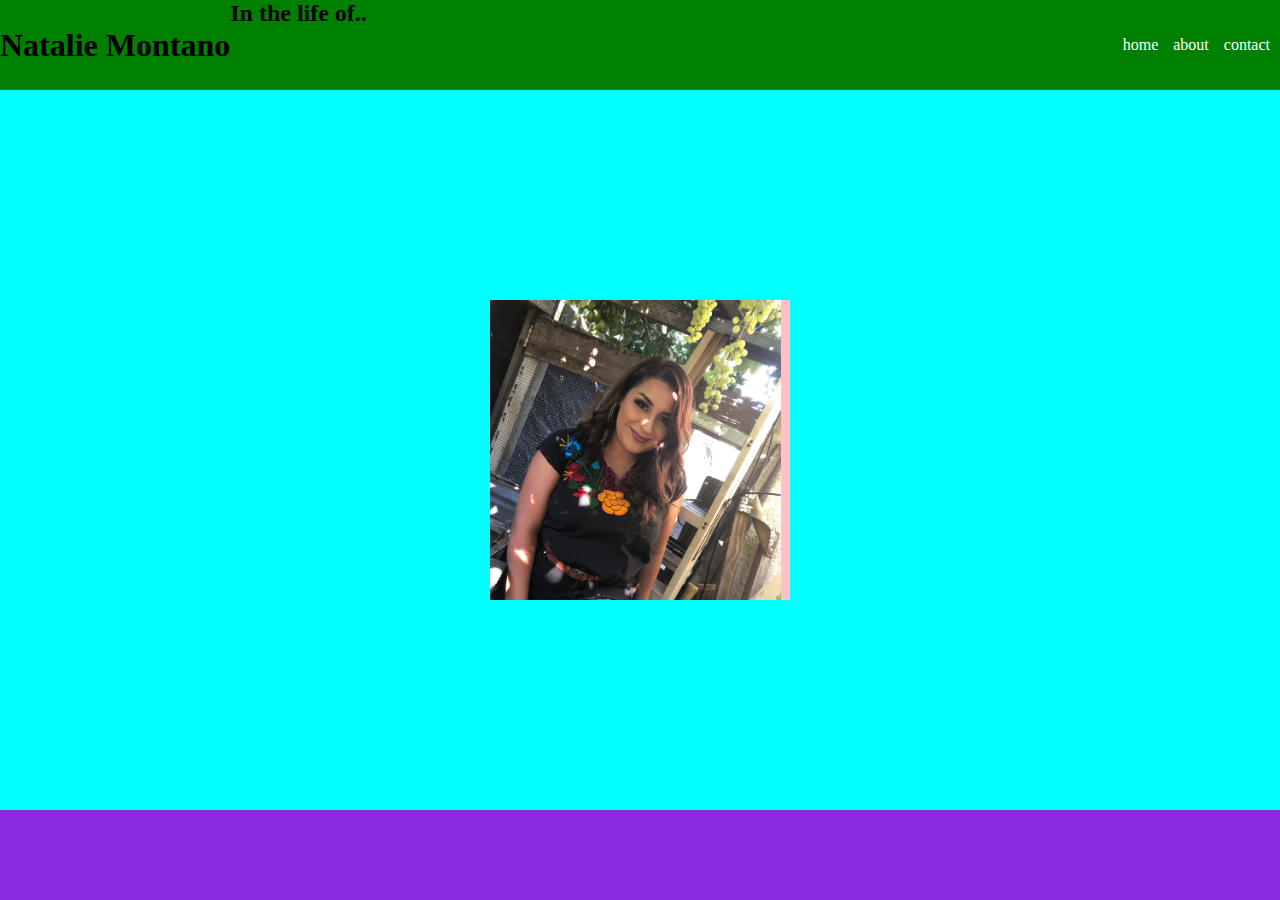
==== index.html @ 7bbdce46 "pushing files" ====
<!DOCTYPE html>
<html lang="en">

<head>
    <meta charset="UTF-8">
    <meta name="viewport" content="width=device-width, initial-scale=1.0">
    <meta http-equiv="X-UA-Compatible" content="ie=edge">
    <title>Document</title>
    <link rel="stylesheet" href="./assets/css/style.css">
</head>

<body>
    <nav>
        <div class="title">
            <h1 class="title-text">Natalie Montano</h1>
            <h2>In the life of..</h2>
        </div>
        <div class="nav-items">
            <p class="nav-item">home </p>
            <p class="nav-item">about </p>
            <p class="nav-item">contact</p>
        </div>
    </nav>
    <div class="content">
        <div class="center-this">
            <img class="profile-pic" src="./assets/images/IMG_4847.JPG" alt="">
        </div>
    </div>

    <footer></footer>
</body>

</html>
---- assets/css/style.css ----
* {
    margin:0;
}
nav {
    height:10vh;
    background-color:green;
    display:table;
    width:100%;
}

.title {
    height:10vh;
    float:left;
    display:table;
}

.title-text {
    display:table-cell;
    vertical-align: middle;
}

.nav-items { 
    float:right;
    display:table;
    height:10vh;
}

.nav-item {
    display:table-cell;
    vertical-align: middle;
    padding-left:5px;
    padding-right:10px;
    color:white
}

.content {
    min-height:80vh;
    background-color: aqua;
    position:relative;
}

.center-this {
    width:300px;
    height:300px;
    background-color: pink;
    position:absolute;
    top:50%;
    left:50%;
    transform: translate(-50%, -50%);
}
.profile-pic {
    border-image-width: 0in;
    height: 300px;
   
}

footer {
    height:10vh;
    background-color: blueviolet;

}
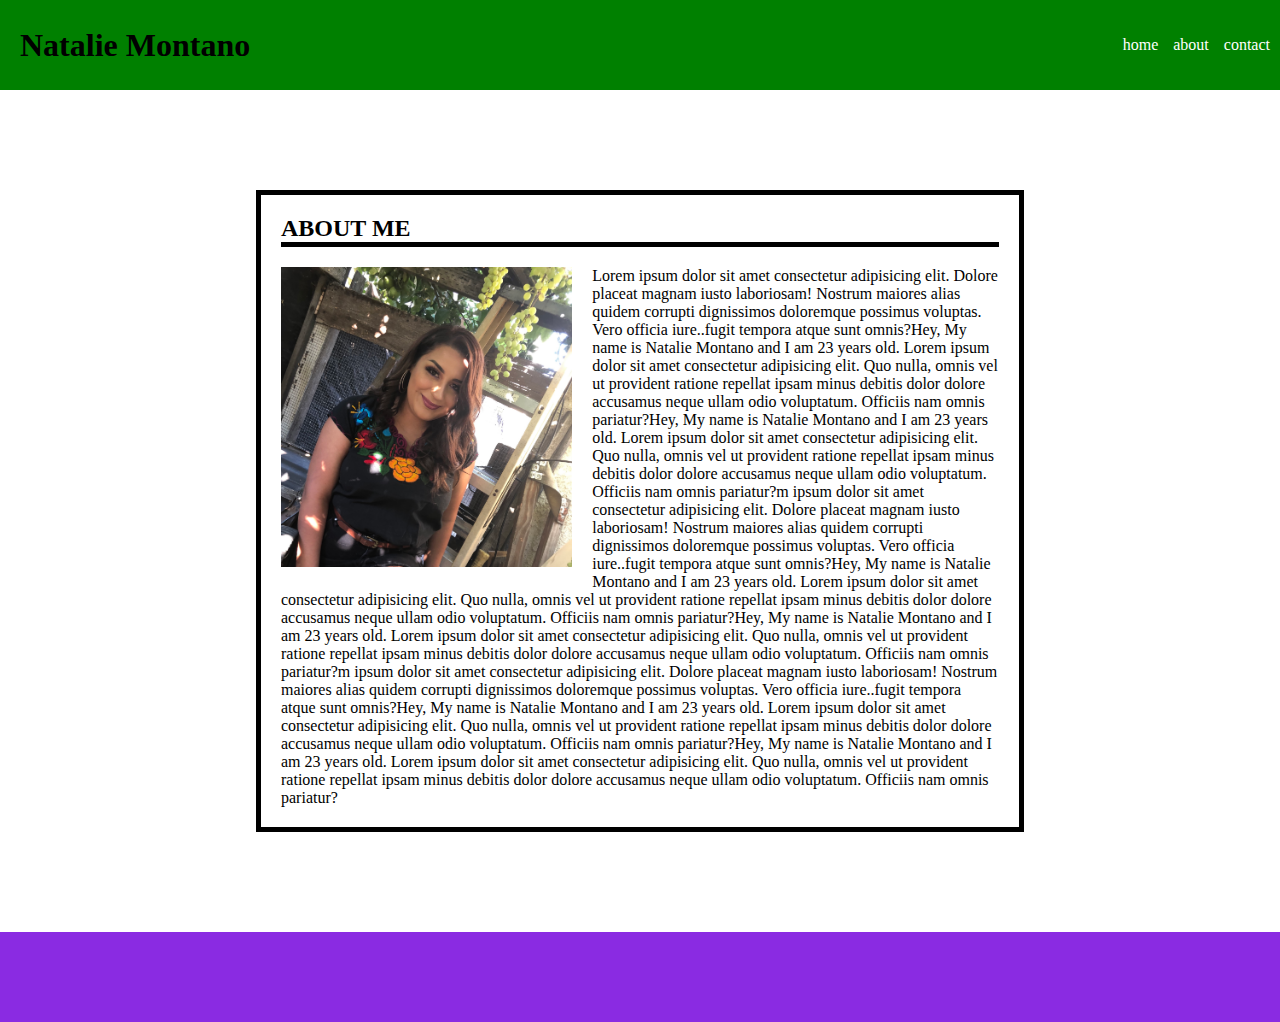
==== commit dfc66d43: "updated" ====
--- a/index.html
+++ b/index.html
@@ -12,8 +12,7 @@
 <body>
     <nav>
         <div class="title">
-            <h1 class="title-text">Natalie Montano</h1>
-            <h2>In the life of..</h2>
+            <h1 class="title-text"> Natalie Montano</h1>
         </div>
         <div class="nav-items">
             <p class="nav-item">home </p>
@@ -22,9 +21,44 @@
         </div>
     </nav>
     <div class="content">
-        <div class="center-this">
-            <img class="profile-pic" src="./assets/images/IMG_4847.JPG" alt="">
-        </div>
+        <h2 class="subject">ABOUT ME</h2>
+        <img class="profile-pic" src="./assets/images/IMG_4847.JPG" alt="">
+        <p>Lorem ipsum dolor sit amet consectetur adipisicing elit. Dolore placeat magnam iusto
+            laboriosam! Nostrum maiores alias quidem corrupti dignissimos doloremque possimus voluptas. Vero officia
+            iure..fugit tempora atque sunt omnis?Hey, My name is Natalie Montano and I am 23 years old. Lorem ipsum
+            dolor sit amet consectetur adipisicing
+            elit. Quo nulla, omnis vel ut provident ratione repellat ipsam minus debitis dolor dolore accusamus neque
+            ullam odio voluptatum. Officiis nam omnis pariatur?Hey, My name is Natalie Montano and I am 23 years old.
+            Lorem ipsum dolor sit amet consectetur adipisicing
+            elit. Quo nulla, omnis vel ut provident ratione repellat ipsam minus debitis dolor dolore accusamus neque
+            ullam odio voluptatum. Officiis nam omnis pariatur?m ipsum dolor sit amet consectetur adipisicing elit. Dolore placeat magnam iusto
+            laboriosam! Nostrum maiores alias quidem corrupti dignissimos doloremque possimus voluptas. Vero officia
+            iure..fugit tempora atque sunt omnis?Hey, My name is Natalie Montano and I am 23 years old. Lorem ipsum
+            dolor sit amet consectetur adipisicing
+            elit. Quo nulla, omnis vel ut provident ratione repellat ipsam minus debitis dolor dolore accusamus neque
+            ullam odio voluptatum. Officiis nam omnis pariatur?Hey, My name is Natalie Montano and I am 23 years old.
+            Lorem ipsum dolor sit amet consectetur adipisicing
+            elit. Quo nulla, omnis vel ut provident ratione repellat ipsam minus debitis dolor dolore accusamus neque
+            ullam odio voluptatum. Officiis nam omnis pariatur?m ipsum dolor sit amet consectetur adipisicing elit. Dolore placeat magnam iusto
+            laboriosam! Nostrum maiores alias quidem corrupti dignissimos doloremque possimus voluptas. Vero officia
+            iure..fugit tempora atque sunt omnis?Hey, My name is Natalie Montano and I am 23 years old. Lorem ipsum
+            dolor sit amet consectetur adipisicing
+            elit. Quo nulla, omnis vel ut provident ratione repellat ipsam minus debitis dolor dolore accusamus neque
+            ullam odio voluptatum. Officiis nam omnis pariatur?Hey, My name is Natalie Montano and I am 23 years old.
+            Lorem ipsum dolor sit amet consectetur adipisicing
+            elit. Quo nulla, omnis vel ut provident ratione repellat ipsam minus debitis dolor dolore accusamus neque
+            ullam odio voluptatum. Officiis nam omnis pariatur?</p>
+
+
+        <!-- <div class="center-this">
+            
+        </div> -->
+    </div>
+    <div class="text1">
+        <p>
+
+        </p>
+
     </div>
 
     <footer></footer>
--- a/assets/css/style.css
+++ b/assets/css/style.css
@@ -1,3 +1,14 @@
+html {
+    box-sizing: border-box;
+  }
+  *, *:before, *:after {
+    box-sizing: inherit;
+  }
+
+
+body{
+    background-image: url("./../images/back.jpg")
+}
 * {
     margin:0;
 }
@@ -12,6 +23,8 @@
     height:10vh;
     float:left;
     display:table;
+    padding: 0px 20px;
+    
 }
 
 .title-text {
@@ -33,11 +46,7 @@
     color:white
 }
 
-.content {
-    min-height:80vh;
-    background-color: aqua;
-    position:relative;
-}
+
 
 .center-this {
     width:300px;
@@ -48,10 +57,33 @@
     left:50%;
     transform: translate(-50%, -50%);
 }
+
+.content {
+    width:60%;
+    margin:100px auto;
+    border: 5px solid black;
+    padding:20px;
+
+}
+
+.subject {
+    border-bottom: 5px solid black;
+    margin-bottom: 20px;
+}
 .profile-pic {
-    border-image-width: 0in;
     height: 300px;
+    float: left;
+    margin-right: 20px;
+    margin-bottom: 15px;
+
    
+}
+.text1 {
+    margin-left: 50vh
+    
+
+}
+.img {float: left;
 }
 
 footer {
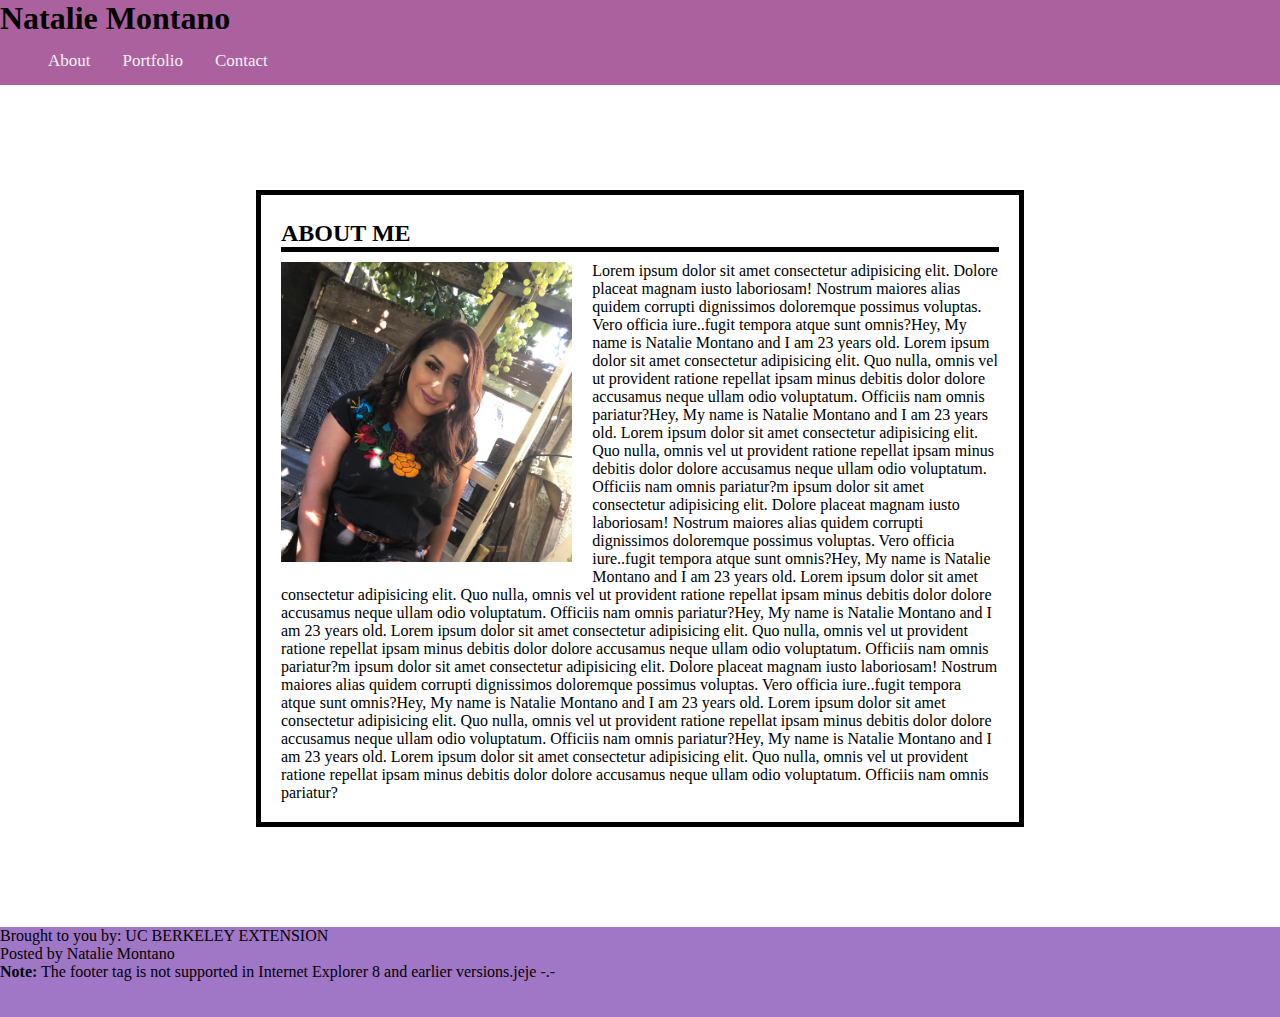
==== commit c3c35d3e: "commt try" ====
--- a/index.html
+++ b/index.html
@@ -10,18 +10,20 @@
 </head>
 
 <body>
-    <nav>
-        <div class="title">
-            <h1 class="title-text"> Natalie Montano</h1>
-        </div>
-        <div class="nav-items">
-            <p class="nav-item">home </p>
-            <p class="nav-item">about </p>
-            <p class="nav-item">contact</p>
-        </div>
-    </nav>
+    <header>
+        <nav>
+            <div class="topnav">
+                <h1 class="title-text"> Natalie Montano</h1>
+                <a href="home.html"></a>
+
+                <a href="index.html"> About</a>
+                <a href="portfolio.html">Portfolio</a>
+                <a href="contact.html">Contact</a>
+            </div>
+        </nav>
+    </header>
     <div class="content">
-        <h2 class="subject">ABOUT ME</h2>
+        <h2 class="subject" t>ABOUT ME</h2>
         <img class="profile-pic" src="./assets/images/IMG_4847.JPG" alt="">
         <p>Lorem ipsum dolor sit amet consectetur adipisicing elit. Dolore placeat magnam iusto
             laboriosam! Nostrum maiores alias quidem corrupti dignissimos doloremque possimus voluptas. Vero officia
@@ -31,7 +33,8 @@
             ullam odio voluptatum. Officiis nam omnis pariatur?Hey, My name is Natalie Montano and I am 23 years old.
             Lorem ipsum dolor sit amet consectetur adipisicing
             elit. Quo nulla, omnis vel ut provident ratione repellat ipsam minus debitis dolor dolore accusamus neque
-            ullam odio voluptatum. Officiis nam omnis pariatur?m ipsum dolor sit amet consectetur adipisicing elit. Dolore placeat magnam iusto
+            ullam odio voluptatum. Officiis nam omnis pariatur?m ipsum dolor sit amet consectetur adipisicing elit.
+            Dolore placeat magnam iusto
             laboriosam! Nostrum maiores alias quidem corrupti dignissimos doloremque possimus voluptas. Vero officia
             iure..fugit tempora atque sunt omnis?Hey, My name is Natalie Montano and I am 23 years old. Lorem ipsum
             dolor sit amet consectetur adipisicing
@@ -39,7 +42,8 @@
             ullam odio voluptatum. Officiis nam omnis pariatur?Hey, My name is Natalie Montano and I am 23 years old.
             Lorem ipsum dolor sit amet consectetur adipisicing
             elit. Quo nulla, omnis vel ut provident ratione repellat ipsam minus debitis dolor dolore accusamus neque
-            ullam odio voluptatum. Officiis nam omnis pariatur?m ipsum dolor sit amet consectetur adipisicing elit. Dolore placeat magnam iusto
+            ullam odio voluptatum. Officiis nam omnis pariatur?m ipsum dolor sit amet consectetur adipisicing elit.
+            Dolore placeat magnam iusto
             laboriosam! Nostrum maiores alias quidem corrupti dignissimos doloremque possimus voluptas. Vero officia
             iure..fugit tempora atque sunt omnis?Hey, My name is Natalie Montano and I am 23 years old. Lorem ipsum
             dolor sit amet consectetur adipisicing
@@ -60,8 +64,13 @@
         </p>
 
     </div>
+    <footer>
+        <p>Brought to you by: UC BERKELEY EXTENSION</p>
+        <P>Posted by Natalie Montano</P>
+        <p><strong>Note:</strong> The footer tag is not supported in Internet Explorer 8 and earlier versions.jeje -.-
+        </p>
 
-    <footer></footer>
+    </footer>
 </body>
 
 </html>--- a/assets/css/style.css
+++ b/assets/css/style.css
@@ -4,7 +4,44 @@
   *, *:before, *:after {
     box-sizing: inherit;
   }
+.header {
+    margin:0px;
+    position: relative;
+    background-color: white;
+    width:100%;
+    height:70px;
+    
+}
+.topnav{
+    overflow:hidden;
+    background-color: rgb(172, 97, 159);
+}
+.topnav a {
+    float: left;
+    color: #f2f2f2;
+    text-align: right;
+    padding: 14px 16px;
+    text-decoration: none;
+    font-size: 17px;
+  }
+  
+  .topnav a:hover {
+    background-color: #ddd;
+    color: black;
+  }
+  
 
+nav {
+    height:10vh;
+    background-color:transparent;
+    display:table;
+    width:100%;
+}
+.ul { position:absolute;
+    list-style-type: none;
+    right:300px;
+    line-height:70px;
+}
 
 body{
     background-image: url("./../images/back.jpg")
@@ -12,11 +49,16 @@
 * {
     margin:0;
 }
-nav {
-    height:10vh;
-    background-color:green;
-    display:table;
-    width:100%;
+
+.dropbtn {
+    display: inline-block;
+    text-align: center;
+    text-decoration: black;
+    margin:2x;
+    border: solid 1px transparent;
+    padding: 0.5em;
+    color: rgb(5, 8, 12);
+    background-color: rgb(164, 122, 212);
 }
 
 .title {
@@ -24,6 +66,7 @@
     float:left;
     display:table;
     padding: 0px 20px;
+    
     
 }
 
@@ -36,6 +79,8 @@
     float:right;
     display:table;
     height:10vh;
+
+
 }
 
 .nav-item {
@@ -43,7 +88,8 @@
     vertical-align: middle;
     padding-left:5px;
     padding-right:10px;
-    color:white
+    color:white;
+   
 }
 
 
@@ -56,6 +102,7 @@
     top:50%;
     left:50%;
     transform: translate(-50%, -50%);
+    
 }
 
 .content {
@@ -63,12 +110,15 @@
     margin:100px auto;
     border: 5px solid black;
     padding:20px;
+    
 
 }
 
 .subject {
     border-bottom: 5px solid black;
-    margin-bottom: 20px;
+    margin-bottom: 10px;
+    margin-top: 5px;
+
 }
 .profile-pic {
     height: 300px;
@@ -88,6 +138,6 @@
 
 footer {
     height:10vh;
-    background-color: blueviolet;
+    background-color: rgb(160, 119, 199);
 
 }